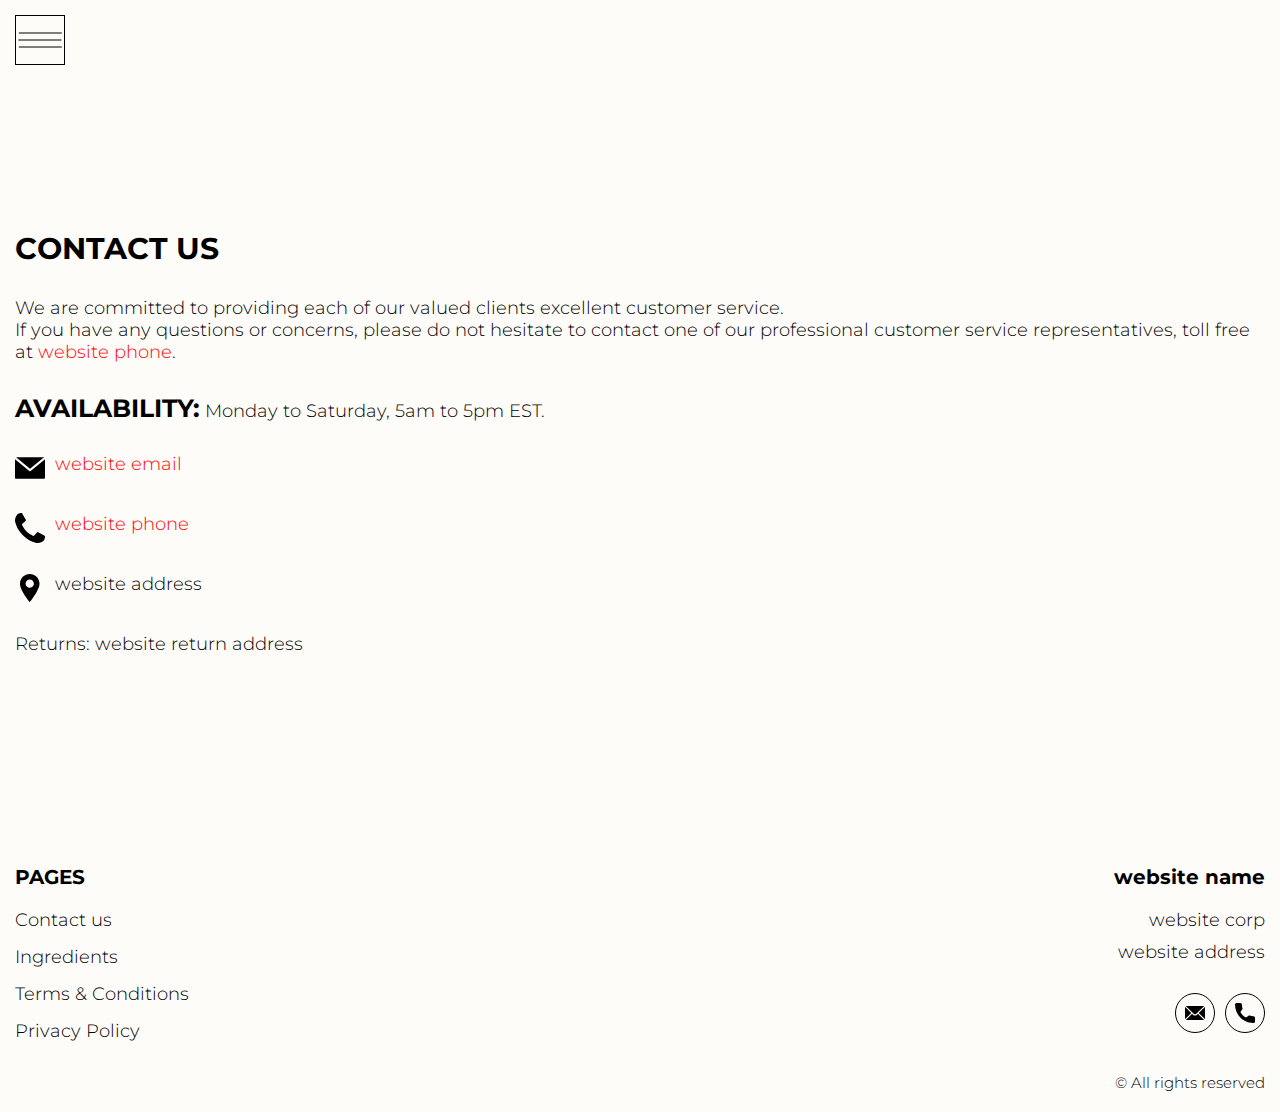
==== contact.html @ 2f9c662b "+" ====
<!DOCTYPE html>
<html lang="en">

<head>
    <meta charset="UTF-8">
    <meta http-equiv="X-UA-Compatible" content="IE=edge">
    <meta name="viewport" content="width=device-width, initial-scale=1.0">
    <link rel="stylesheet" href="./css/style.css">
    <title>(site_name)</title>
</head>

<body>
    <div class="header__wrapper">
        <div class="container">
       
       
          <header class="header">
            <div class="header__top">
              <div class="header__btn-block">
                <button class="header__btn js_menu-btn">
                  <span></span>
                </button>
              </div>
  
                <nav class="nav js_menu">
                  <a href="./index.html" class="header__logo logo js_website-name"></a>
                  <div class="header__social-links-box">
                    <a href="" class="social-link social-link-email js_website-email"></a>
                    <a href="" class="social-link social-link-phone js_website-phone"></a>
                  </div>
                  <ul class="nav__list">
                    <li class="nav__item">
                        <a href="./contact.html" class="nav__link">Contact us</a>
                       </li>
                       <li class="nav__item">
                          <a href="./ingredients.html" class="nav__link">Ingredients</a>
                         </li>
                         <li class="nav__item">
                          <a href="./terms.html" class="nav__link">Terms & Conditions</a>
                         </li>
                         <li class="nav__item">
                          <a href="./policy.html" class="nav__link">Privacy Policy</a>
                         </li>
                  </ul>
                </nav>
              
            </div>
           
          </header>
       
        </div>
      </div>

    <main class="main">
        <div class="container">
            <section class="text-section">
           
                <h1 class="sub-title">Contact us</h1>
                <p class="text">We are committed to providing each of our valued clients excellent customer
                    service. <br>If you have any questions or concerns, please do not hesitate to contact one of our
                    professional customer service representatives, toll free at <a href="" class="link js_website-phone"></a>.</p>
                <p class="text"><span class="bold">Availability:</span> Monday to Saturday, 5am to 5pm EST.</p>
  
                    <p class="text contact__text">
                        <svg class="contact__icon"  xmlns="http://www.w3.org/2000/svg"
                        xmlns:xlink="http://www.w3.org/1999/xlink" x="0px" y="0px" viewBox="0 0 477.867 477.867"
                        style="enable-background:new 0 0 477.867 477.867;" xml:space="preserve">
                        <g>
                            <g>
                                <path
                                    d="M460.8,68.267H17.067l221.867,182.75L463.309,68.779C462.488,68.539,461.649,68.368,460.8,68.267z" />
                            </g>
                        </g>
                        <g>
                            <g>
                                <path d="M249.702,286.31c-6.288,5.149-15.335,5.149-21.623,0L0,98.406v294.127c0,9.426,7.641,17.067,17.067,17.067H460.8
			                        c9.426,0,17.067-7.641,17.067-17.067V100.932L249.702,286.31z" />
                            </g>
                        </g>
                    </svg>
                        <a class="link js_website-email" target="_blank" href=""></a>
                    </p>
                   

                    <p class="text contact__text">
                        <svg class="contact__icon" 
                        xmlns="http://www.w3.org/2000/svg" xmlns:xlink="http://www.w3.org/1999/xlink" x="0px"
                        y="0px" viewBox="0 0 401.998 401.998"
                        style="enable-background:new 0 0 401.998 401.998;" xml:space="preserve">
                        <g>
                            <path
                                d="M401.129,311.475c-1.137-3.426-8.371-8.473-21.697-15.129c-3.61-2.098-8.754-4.949-15.41-8.566
                                    c-6.662-3.617-12.709-6.95-18.13-9.996c-5.432-3.045-10.521-5.995-15.276-8.846c-0.76-0.571-3.139-2.234-7.136-5
                                    c-4.001-2.758-7.375-4.805-10.14-6.14c-2.759-1.327-5.473-1.995-8.138-1.995c-3.806,0-8.56,2.714-14.268,8.135
                                    c-5.708,5.428-10.944,11.324-15.7,17.706c-4.757,6.379-9.802,12.275-15.126,17.7c-5.332,5.427-9.713,8.138-13.135,8.138
                                    c-1.718,0-3.86-0.479-6.427-1.424c-2.566-0.951-4.518-1.766-5.858-2.423c-1.328-0.671-3.607-1.999-6.845-4.004
                                    c-3.244-1.999-5.048-3.094-5.428-3.285c-26.075-14.469-48.438-31.029-67.093-49.676c-18.649-18.658-35.211-41.019-49.676-67.097
                                    c-0.19-0.381-1.287-2.19-3.284-5.424c-2-3.237-3.333-5.518-3.999-6.854c-0.666-1.331-1.475-3.283-2.425-5.852
                                    s-1.427-4.709-1.427-6.424c0-3.424,2.713-7.804,8.138-13.134c5.424-5.327,11.326-10.373,17.7-15.128
                                    c6.379-4.755,12.275-9.991,17.701-15.699c5.424-5.711,8.136-10.467,8.136-14.273c0-2.663-0.666-5.378-1.997-8.137
                                    c-1.332-2.765-3.378-6.139-6.139-10.138c-2.762-3.997-4.427-6.374-4.999-7.139c-2.852-4.755-5.799-9.846-8.848-15.271
                                    c-3.049-5.424-6.377-11.47-9.995-18.131c-3.615-6.658-6.468-11.799-8.564-15.415C98.986,9.233,93.943,1.997,90.516,0.859
                                    C89.183,0.288,87.183,0,84.521,0c-5.142,0-11.85,0.95-20.129,2.856c-8.282,1.903-14.799,3.899-19.558,5.996
                                    c-9.517,3.995-19.604,15.605-30.264,34.826C4.863,61.566,0.01,79.271,0.01,96.78c0,5.135,0.333,10.131,0.999,14.989
                                    c0.666,4.853,1.856,10.326,3.571,16.418c1.712,6.09,3.093,10.614,4.137,13.56c1.045,2.948,2.996,8.229,5.852,15.845
                                    c2.852,7.614,4.567,12.275,5.138,13.988c6.661,18.654,14.56,35.307,23.695,49.964c15.03,24.362,35.541,49.539,61.521,75.521
                                    c25.981,25.98,51.153,46.49,75.517,61.526c14.655,9.134,31.314,17.032,49.965,23.698c1.714,0.568,6.375,2.279,13.986,5.141
                                    c7.614,2.854,12.897,4.805,15.845,5.852c2.949,1.048,7.474,2.43,13.559,4.145c6.098,1.715,11.566,2.905,16.419,3.576
                                    c4.856,0.657,9.853,0.996,14.989,0.996c17.508,0,35.214-4.856,53.105-14.562c19.219-10.656,30.826-20.745,34.823-30.269
                                    c2.102-4.754,4.093-11.273,5.996-19.555c1.909-8.278,2.857-14.985,2.857-20.126C401.99,314.814,401.703,312.819,401.129,311.475z" />
                        </g>
                    </svg>
                        <a href="" class="link js_website-phone"></a>
                    </p>


                <p class="text contact__text">
                    <svg class="contact__icon" viewBox="-119 -21 682 682.66669"
                    xmlns="http://www.w3.org/2000/svg">
                   <path
                       d="m216.210938 0c-122.664063 0-222.460938 99.796875-222.460938 222.460938 0 154.175781 222.679688 417.539062 222.679688 417.539062s222.242187-270.945312 222.242187-417.539062c0-122.664063-99.792969-222.460938-222.460937-222.460938zm67.121093 287.597656c-18.507812 18.503906-42.8125 27.757813-67.121093 27.757813-24.304688 0-48.617188-9.253907-67.117188-27.757813-37.011719-37.007812-37.011719-97.226562 0-134.238281 17.921875-17.929687 41.761719-27.804687 67.117188-27.804687 25.355468 0 49.191406 9.878906 67.121093 27.804687 37.011719 37.011719 37.011719 97.230469 0 134.238281zm0 0" />
               </svg>
              
                    <span class="js_website-address"></span>
                </p>
                <p class="text">Returns: <span class="js_website-return-address"></span></p>
           
        </section>
        </div>
    </main>

    <div class="footer__wrapper">
        <div class="container">
          <footer class="footer">
            <div class="footer__top">
            
              <div class="footer__block">
                <p class="footer__title">Pages</p>
                <ul class="footer__list">
                  <li class="footer__item">
                    <a href="./contact.html" class="footer__link">Contact us</a>
                   </li>
                   <li class="footer__item">
                      <a href="./ingredients.html" class="footer__link">Ingredients</a>
                     </li>
                     <li class="footer__item">
                      <a href="./terms.html" class="footer__link">Terms & Conditions</a>
                     </li>
                     <li class="footer__item">
                      <a href="./policy.html" class="footer__link">Privacy Policy</a>
                     </li>
                </ul>
              </div>
              <div class="footer__block footer__block--right">
                  <a href="./index.html" class="footer__logo logo js_website-name"></a>
                  <p class="text text--mb js_website-corp"></p>
                  <span class="text text--mb js_website-address"></span>
                  <div class="footer__social-block">
                      <a href="" class="social-link social-link-email js_website-email"></a>
                      <a href="" class="social-link social-link-phone js_website-phone"></a>
                    </div>
              </div>
            
            </div>
            <span class="footer__span">© All rights reserved</span>
          </footer>
        </div>
      </div>
    <script src="./js/menu.js"></script>
    <script src="./js/website-data.js"></script>
</body>

</html>
---- css/style.css ----
@import './libs/aos.css';
@import './utils/fonts.css';
@import './utils/vars.css';
@import './utils/utils.css';
@import './utils/header.css';
@import './utils/footer.css';
@import './hero.css';
@import './about.css';
@import './info.css';
@import './text-section.css';
@import './contact.css';
@import './buy.css';
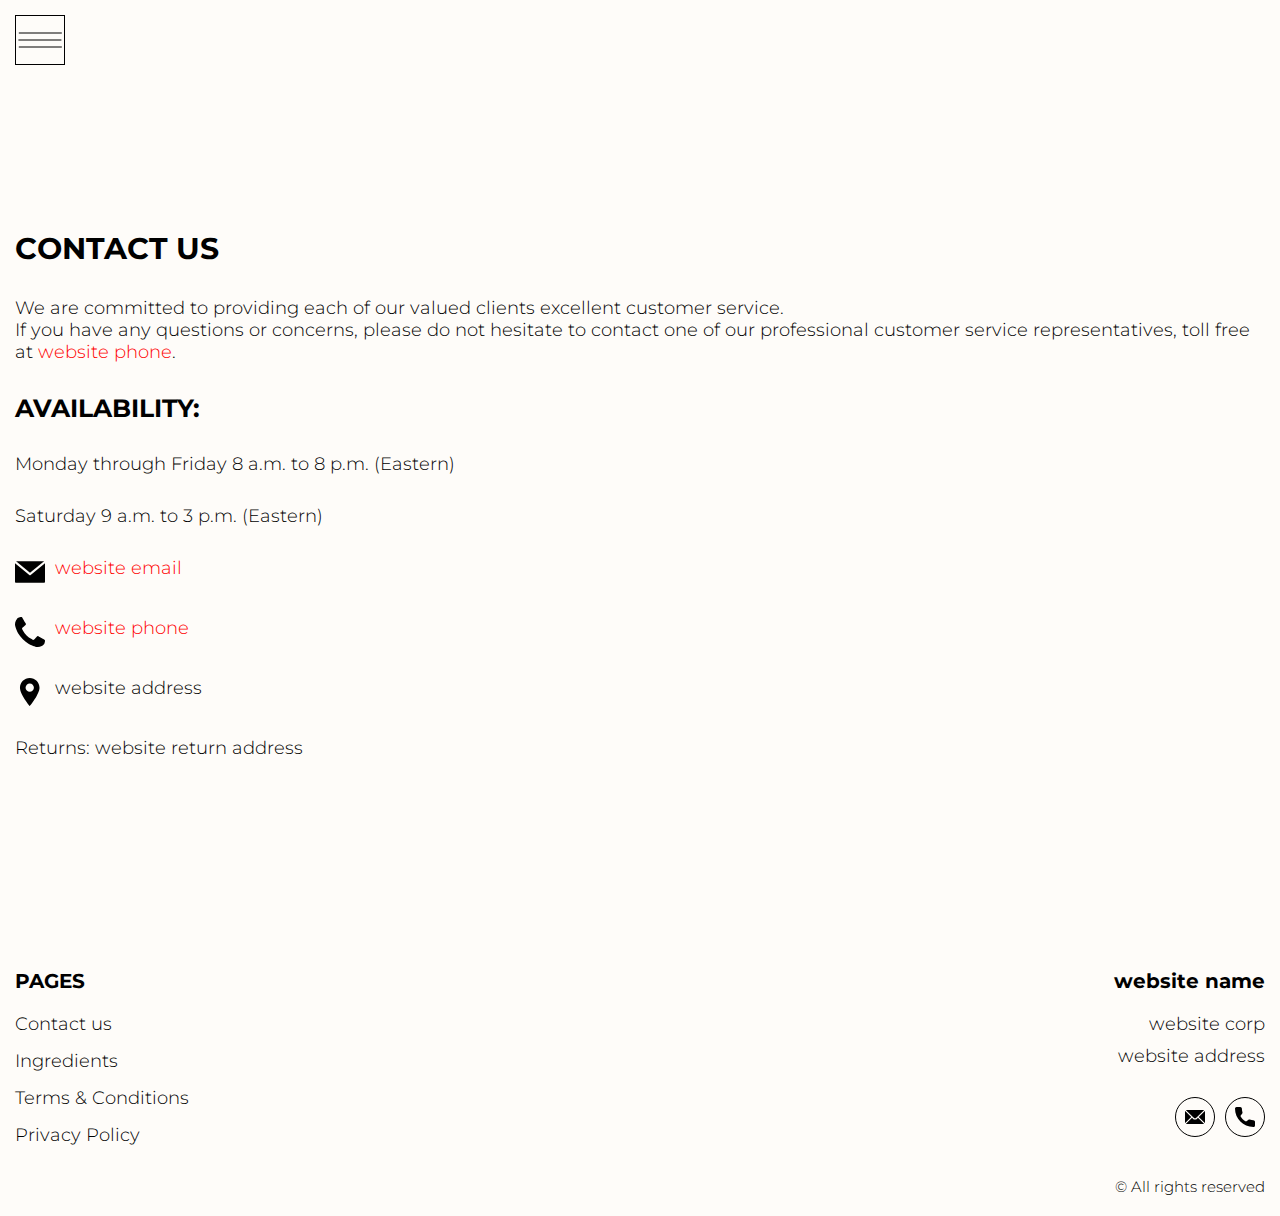
==== commit be62fd12: "+" ====
--- a/contact.html
+++ b/contact.html
@@ -59,7 +59,9 @@
                 <p class="text">We are committed to providing each of our valued clients excellent customer
                     service. <br>If you have any questions or concerns, please do not hesitate to contact one of our
                     professional customer service representatives, toll free at <a href="" class="link js_website-phone"></a>.</p>
-                <p class="text"><span class="bold">Availability:</span> Monday to Saturday, 5am to 5pm EST.</p>
+                <p class="text"><span class="bold">Availability:</span></p>
+                <p class="text">Monday through Friday 8 a.m. to 8 p.m. (Eastern)</p>
+                <p class="text">Saturday 9 a.m. to 3 p.m. (Eastern)</p>
   
                     <p class="text contact__text">
                         <svg class="contact__icon"  xmlns="http://www.w3.org/2000/svg"
